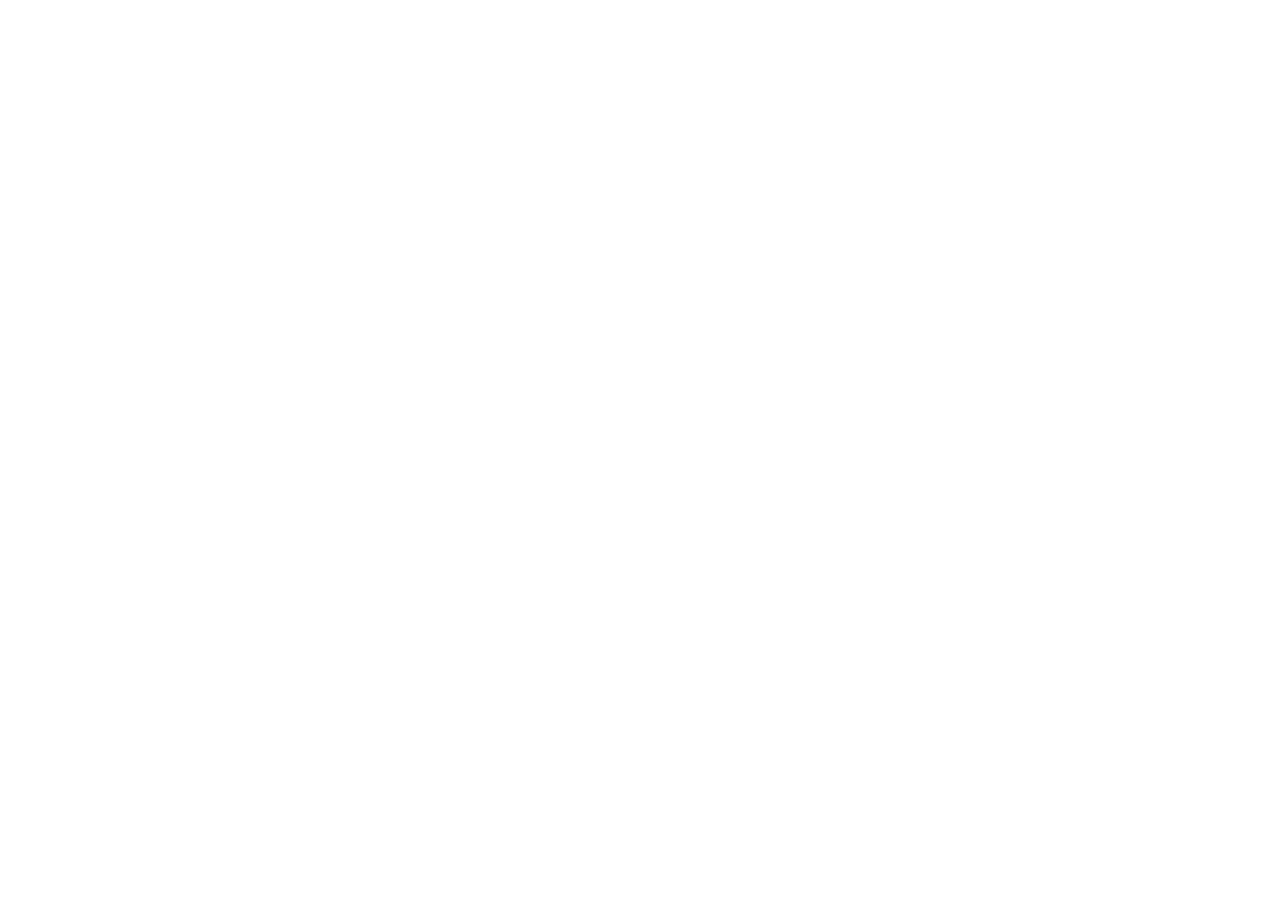
==== src/main/resources/templates/index.html @ c09e8093 "chatpgt OpenAI 3.5(不可显示历史记录)" ====
<!--<!DOCTYPE html>-->
<!--<html lang="en">-->
<!--<head>-->
<!--  <meta charset="UTF-8">-->
<!--  <title>Chat with OpenAI</title>-->
<!--  <style>-->
<!--    body {-->
<!--      text-align: center; /* 设置整个页面的文本居中 */-->
<!--    }-->
<!--    h3 {-->
<!--      text-align: left; /* 将h3元素内文本左对齐 */-->
<!--      margin: 0 auto; /* 将h3元素水平居中 */-->
<!--      max-width: 600px; /* 设置最大宽度以避免过宽 */-->
<!--    }-->
<!--  </style>-->
<!--</head>-->
<!--<body>-->
<!--<h1>Chat with OpenAI</h1>-->
<!--<form action="/chat" method="post">-->
<!--  <label for="message">请输入你的问题:</label><br>-->
<!--  <input type="text" id="message" name="message">-->
<!--  <button type="submit">发送</button>-->
<!--</form>-->
<!--<hr>-->
<!--<h3>我说: <span th:text="${message}"></span></h3>-->
<!--<h3>AI回复: <span th:text="${response}"></span></h3>-->
<!--</body>-->
<!--</html>-->
<!--<!DOCTYPE html>-->
<!--<html lang="en">-->
<!--<head>-->
<!--  <meta charset="UTF-8">-->
<!--  <title>Chat with OpenAI</title>-->
<!--  <style>-->
<!--    body {-->
<!--      text-align: center; /* 设置整个页面的文本居中 */-->
<!--    }-->
<!--    h1 {-->
<!--      margin-bottom: 20px; /* 增加标题与表单之间的间距 */-->
<!--    }-->
<!--    form {-->
<!--      margin-bottom: 20px; /* 增加表单与历史记录之间的间距 */-->
<!--    }-->
<!--    .chat-container {-->
<!--      max-width: 600px;-->
<!--      margin: 0 auto;-->
<!--      text-align: left;-->
<!--    }-->
<!--    .clear-button {-->
<!--      padding: 5px 10px;-->
<!--      background-color: #f00;-->
<!--      color: #fff;-->
<!--      border: none;-->
<!--      cursor: pointer;-->
<!--    }-->
<!--  </style>-->
<!--</head>-->
<!--<body>-->
<!--<h1>Chat with OpenAI</h1>-->
<!--<form id="chatForm" action="/chat" method="post">-->
<!--  <label for="message">请输入你的问题:</label><br>-->
<!--  <input type="text" id="message" name="message">-->
<!--  <button type="submit">发送</button>-->
<!--</form>-->
<!--<hr>-->
<!--<div class="chat-container" id="chatHistory"></div>-->
<!--<button class="clear-button" onclick="clearHistory()">清空历史记录</button>-->

<!--<script src="controller.js">-->
<!--  function saveToLocalStorage(message, response) {-->
<!--    let chatHistory = JSON.parse(localStorage.getItem('chatHistory')) || [];-->
<!--    chatHistory.push({ message: message, response: response });-->
<!--    localStorage.setItem('chatHistory', JSON.stringify(chatHistory));-->
<!--  }-->

<!--  function displayChatHistory() {-->
<!--    let chatHistory = JSON.parse(localStorage.getItem('chatHistory')) || [];-->
<!--    let chatHistoryDiv = document.getElementById('chatHistory');-->
<!--    chatHistoryDiv.innerHTML = '';-->
<!--    chatHistory.forEach(item => {-->
<!--      chatHistoryDiv.innerHTML += `<p><strong>我说:</strong> ${item.message}</p><p><strong>AI回复:</strong> ${item.response}</p>`;-->
<!--    });-->
<!--  }-->

<!--  function clearHistory() {-->
<!--    localStorage.removeItem('chatHistory');-->
<!--    displayChatHistory();-->
<!--  }-->

<!--  document.getElementById('chatForm').addEventListener('submit', function(e) {-->
<!--    e.preventDefault();-->
<!--    const message = document.getElementById('message').value;-->
<!--    document.getElementById('message').value = ''; // 清空输入框-->
<!--    const response = ChatController.chat(message); // 这里应该是从 AI 返回的内容-->
<!--    saveToLocalStorage(message, response);-->
<!--    displayChatHistory();-->
<!--  });-->

<!--  displayChatHistory();-->
<!--</script>-->
<!--</body>-->
<!--</html>-->
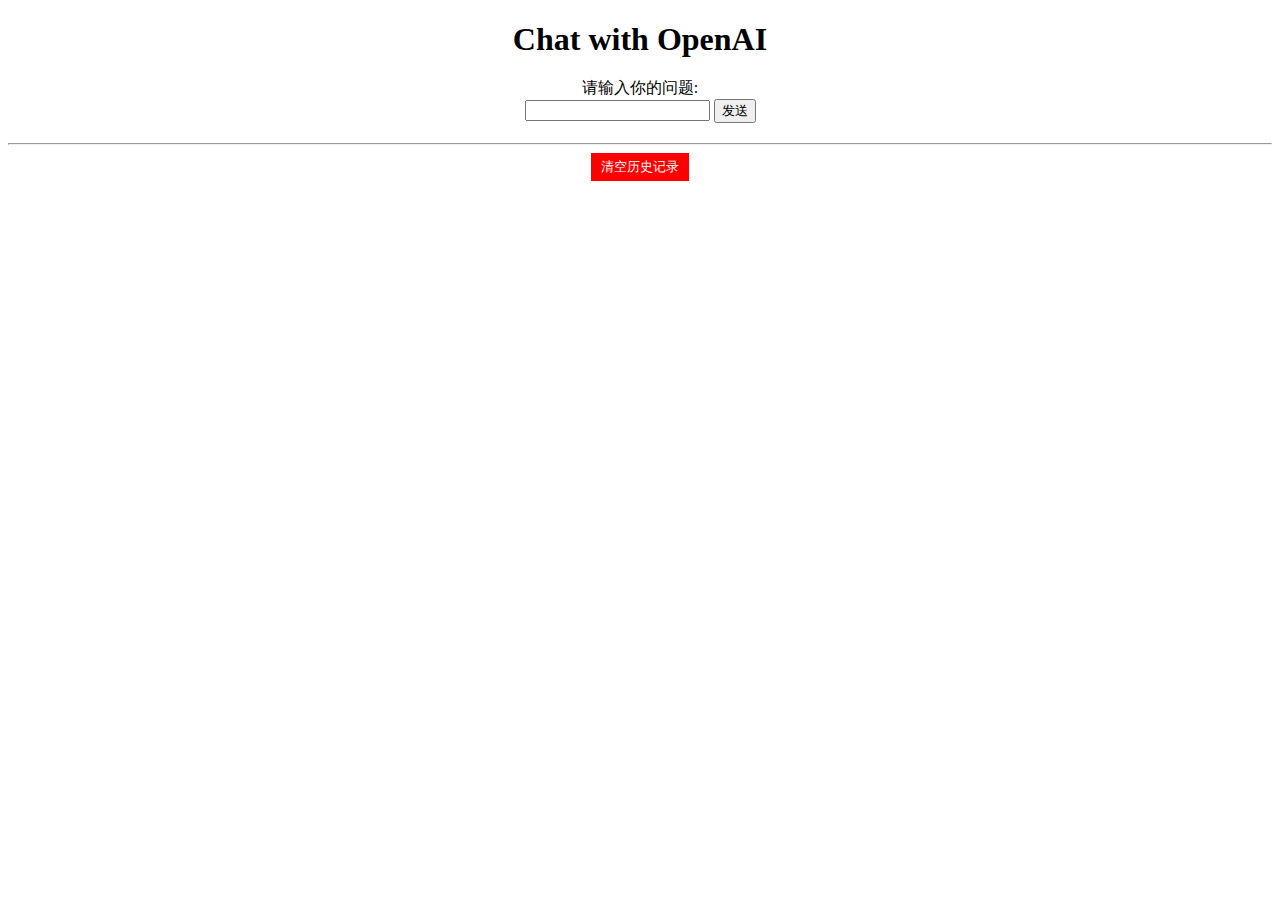
==== commit 0b08046b: "chatpgt OpenAI 3.5(可显示历史记录)" ====
--- a/src/main/resources/templates/index.html
+++ b/src/main/resources/templates/index.html
@@ -26,80 +26,97 @@
 <!--<h3>AI回复: <span th:text="${response}"></span></h3>-->
 <!--</body>-->
 <!--</html>-->
-<!--<!DOCTYPE html>-->
-<!--<html lang="en">-->
-<!--<head>-->
-<!--  <meta charset="UTF-8">-->
-<!--  <title>Chat with OpenAI</title>-->
-<!--  <style>-->
-<!--    body {-->
-<!--      text-align: center; /* 设置整个页面的文本居中 */-->
-<!--    }-->
-<!--    h1 {-->
-<!--      margin-bottom: 20px; /* 增加标题与表单之间的间距 */-->
-<!--    }-->
-<!--    form {-->
-<!--      margin-bottom: 20px; /* 增加表单与历史记录之间的间距 */-->
-<!--    }-->
-<!--    .chat-container {-->
-<!--      max-width: 600px;-->
-<!--      margin: 0 auto;-->
-<!--      text-align: left;-->
-<!--    }-->
-<!--    .clear-button {-->
-<!--      padding: 5px 10px;-->
-<!--      background-color: #f00;-->
-<!--      color: #fff;-->
-<!--      border: none;-->
-<!--      cursor: pointer;-->
-<!--    }-->
-<!--  </style>-->
-<!--</head>-->
-<!--<body>-->
-<!--<h1>Chat with OpenAI</h1>-->
-<!--<form id="chatForm" action="/chat" method="post">-->
-<!--  <label for="message">请输入你的问题:</label><br>-->
-<!--  <input type="text" id="message" name="message">-->
-<!--  <button type="submit">发送</button>-->
-<!--</form>-->
-<!--<hr>-->
-<!--<div class="chat-container" id="chatHistory"></div>-->
-<!--<button class="clear-button" onclick="clearHistory()">清空历史记录</button>-->
 
-<!--<script src="controller.js">-->
-<!--  function saveToLocalStorage(message, response) {-->
-<!--    let chatHistory = JSON.parse(localStorage.getItem('chatHistory')) || [];-->
-<!--    chatHistory.push({ message: message, response: response });-->
-<!--    localStorage.setItem('chatHistory', JSON.stringify(chatHistory));-->
-<!--  }-->
+<!DOCTYPE html>
+<html lang="en">
+<head>
+  <meta charset="UTF-8">
+  <title>Chat with OpenAI</title>
+  <style>
+    body {
+      text-align: center; /* 设置整个页面的文本居中 */
+    }
+    h1 {
+      margin-bottom: 20px; /* 增加标题与表单之间的间距 */
+    }
+    form {
+      margin-bottom: 20px; /* 增加表单与历史记录之间的间距 */
+    }
+    .chat-container {
+      max-width: 600px;
+      margin: 0 auto;
+      text-align: left;
+    }
+    .clear-button {
+      padding: 5px 10px;
+      background-color: #f00;
+      color: #fff;
+      border: none;
+      cursor: pointer;
+    }
+  </style>
+</head>
+<body>
+<h1>Chat with OpenAI</h1>
+<form id="chatForm" action="/chat" method="post">
+  <label for="message">请输入你的问题:</label><br>
+  <input type="text" id="message" name="message">
+  <button type="submit">发送</button>
+</form>
+<hr>
+<div class="chat-container" id="chatHistory"></div>
+<button class="clear-button" onclick="clearHistory()">清空历史记录</button>
 
-<!--  function displayChatHistory() {-->
-<!--    let chatHistory = JSON.parse(localStorage.getItem('chatHistory')) || [];-->
-<!--    let chatHistoryDiv = document.getElementById('chatHistory');-->
-<!--    chatHistoryDiv.innerHTML = '';-->
-<!--    chatHistory.forEach(item => {-->
-<!--      chatHistoryDiv.innerHTML += `<p><strong>我说:</strong> ${item.message}</p><p><strong>AI回复:</strong> ${item.response}</p>`;-->
-<!--    });-->
-<!--  }-->
+<script>
+  function saveToLocalStorage(message, response) {
+    let chatHistory = JSON.parse(localStorage.getItem('chatHistory')) || [];
+    chatHistory.push({ message: message, response: response });
+    localStorage.setItem('chatHistory', JSON.stringify(chatHistory));
+  }
 
-<!--  function clearHistory() {-->
-<!--    localStorage.removeItem('chatHistory');-->
-<!--    displayChatHistory();-->
-<!--  }-->
+  function displayChatHistory() {
+    let chatHistory = JSON.parse(localStorage.getItem('chatHistory')) || [];
+    let chatHistoryDiv = document.getElementById('chatHistory');
+    chatHistoryDiv.innerHTML = '';
+    chatHistory.forEach(item => {
+      chatHistoryDiv.innerHTML += `<p><strong>我说:</strong> ${item.message}</p><p><strong>AI回复:</strong> ${item.response}</p>`;
+    });
+  }
 
-<!--  document.getElementById('chatForm').addEventListener('submit', function(e) {-->
-<!--    e.preventDefault();-->
-<!--    const message = document.getElementById('message').value;-->
-<!--    document.getElementById('message').value = ''; // 清空输入框-->
-<!--    const response = ChatController.chat(message); // 这里应该是从 AI 返回的内容-->
-<!--    saveToLocalStorage(message, response);-->
-<!--    displayChatHistory();-->
-<!--  });-->
+  function clearHistory() {
+    localStorage.removeItem('chatHistory');
+    displayChatHistory();
+  }
 
-<!--  displayChatHistory();-->
-<!--</script>-->
-<!--</body>-->
-<!--</html>-->
+  document.getElementById('chatForm').addEventListener('submit', function(e) {
+    e.preventDefault();
+    const message = document.getElementById('message').value;
+    document.getElementById('message').value = ''; // 清空输入框
+    // const response = 'AI回复内容'; // 这里应该是从 AI 返回的内容
+    fetch('/chat?message=' + encodeURIComponent(message), {
+      method: 'POST',
+      headers: {
+        'Content-Type': 'text/plain'
+      }
+    })
+            .then(response => response.text())
+            .then(data => {
+              saveToLocalStorage(message, data);
+              displayChatHistory();
+            })
+            .catch(error => {
+              // 处理错误
+            });
+
+    // saveToLocalStorage(message, response);
+    // displayChatHistory();
+  });
+
+  displayChatHistory();
+</script>
+</body>
+</html>
 
 
 
+
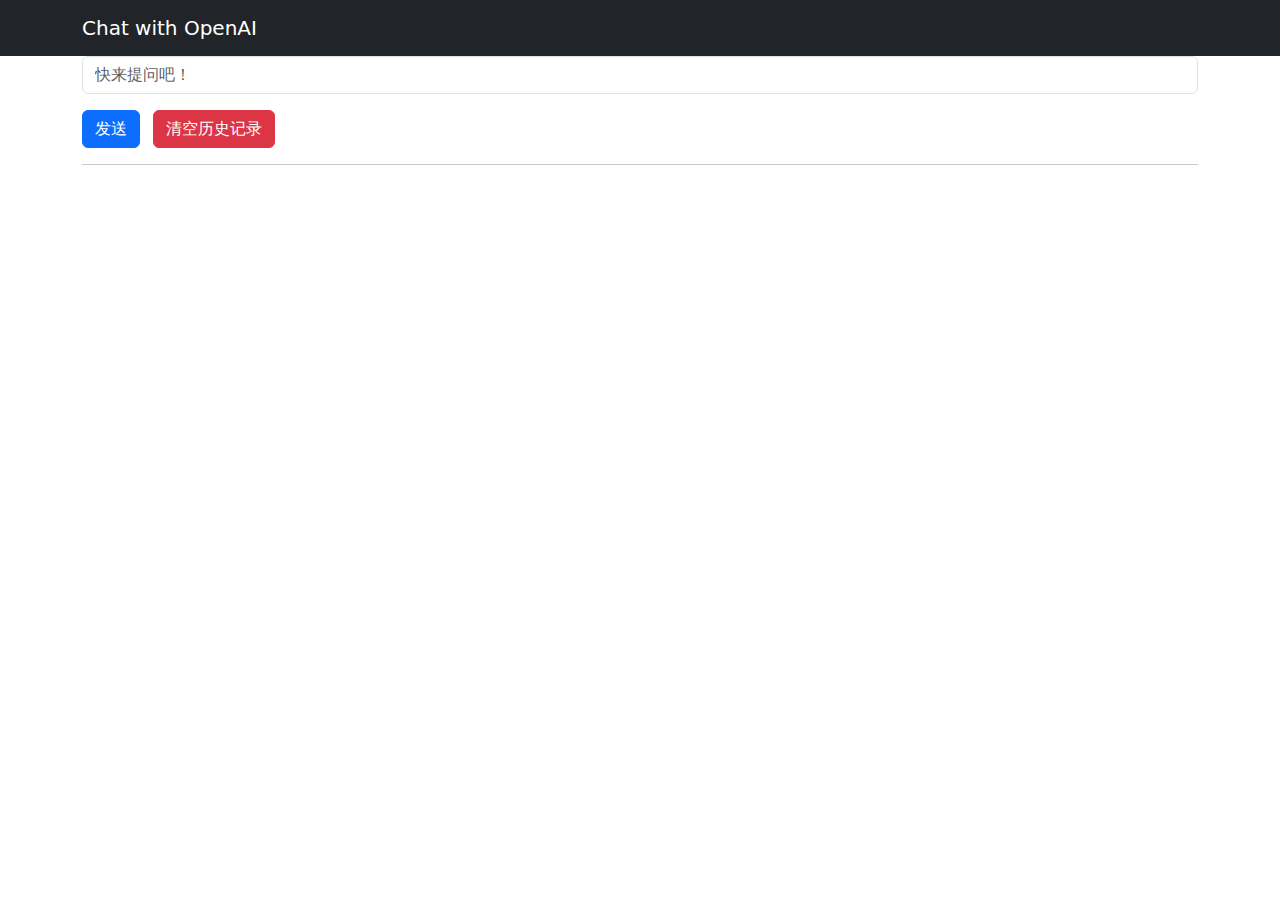
==== commit d5d098eb: "chatpgt OpenAI 3.5(界面优化)" ====
--- a/src/main/resources/templates/index.html
+++ b/src/main/resources/templates/index.html
@@ -1,71 +1,30 @@
-<!--<!DOCTYPE html>-->
-<!--<html lang="en">-->
-<!--<head>-->
-<!--  <meta charset="UTF-8">-->
-<!--  <title>Chat with OpenAI</title>-->
-<!--  <style>-->
-<!--    body {-->
-<!--      text-align: center; /* 设置整个页面的文本居中 */-->
-<!--    }-->
-<!--    h3 {-->
-<!--      text-align: left; /* 将h3元素内文本左对齐 */-->
-<!--      margin: 0 auto; /* 将h3元素水平居中 */-->
-<!--      max-width: 600px; /* 设置最大宽度以避免过宽 */-->
-<!--    }-->
-<!--  </style>-->
-<!--</head>-->
-<!--<body>-->
-<!--<h1>Chat with OpenAI</h1>-->
-<!--<form action="/chat" method="post">-->
-<!--  <label for="message">请输入你的问题:</label><br>-->
-<!--  <input type="text" id="message" name="message">-->
-<!--  <button type="submit">发送</button>-->
-<!--</form>-->
-<!--<hr>-->
-<!--<h3>我说: <span th:text="${message}"></span></h3>-->
-<!--<h3>AI回复: <span th:text="${response}"></span></h3>-->
-<!--</body>-->
-<!--</html>-->
-
 <!DOCTYPE html>
 <html lang="en">
 <head>
   <meta charset="UTF-8">
   <title>Chat with OpenAI</title>
-  <style>
-    body {
-      text-align: center; /* 设置整个页面的文本居中 */
-    }
-    h1 {
-      margin-bottom: 20px; /* 增加标题与表单之间的间距 */
-    }
-    form {
-      margin-bottom: 20px; /* 增加表单与历史记录之间的间距 */
-    }
-    .chat-container {
-      max-width: 600px;
-      margin: 0 auto;
-      text-align: left;
-    }
-    .clear-button {
-      padding: 5px 10px;
-      background-color: #f00;
-      color: #fff;
-      border: none;
-      cursor: pointer;
-    }
-  </style>
+  <link href="https://cdn.jsdelivr.net/npm/bootstrap@5.3.0/dist/css/bootstrap.min.css" rel="stylesheet">
+  <link href="../css/mycss.css" rel="stylesheet" type="text/css">
+  <!-- 引入Bootstrap样式表 -->
 </head>
 <body>
-<h1>Chat with OpenAI</h1>
-<form id="chatForm" action="/chat" method="post">
-  <label for="message">请输入你的问题:</label><br>
-  <input type="text" id="message" name="message">
-  <button type="submit">发送</button>
-</form>
-<hr>
-<div class="chat-container" id="chatHistory"></div>
-<button class="clear-button" onclick="clearHistory()">清空历史记录</button>
+<nav class="navbar navbar-dark bg-dark fixed-top">
+  <div class="container">
+    <a class="navbar-brand" href="#">Chat with OpenAI</a>
+  </div>
+</nav>
+<div class="container mt-4">
+  <form id="chatForm">
+    <div class="mb-3">
+      <label for="message" class="form-label" style="font-family: 'Arial', sans-serif; font-size: 16px">请输入你的问题:</label>
+      <input type="text" class="form-control" id="message" name="message" placeholder="快来提问吧！">
+    </div>
+    <button type="submit" class="btn btn-primary me-2 btn-green">发送</button>
+    <button class="btn btn-danger btn-red" onclick="clearHistory()">清空历史记录</button>
+  </form>
+  <hr>
+  <div class="chat-container" id="chatHistory"></div>
+</div>
 
 <script>
   function saveToLocalStorage(message, response) {
@@ -107,9 +66,6 @@
             .catch(error => {
               // 处理错误
             });
-
-    // saveToLocalStorage(message, response);
-    // displayChatHistory();
   });
 
   displayChatHistory();
@@ -120,3 +76,4 @@
 
 
 
+
